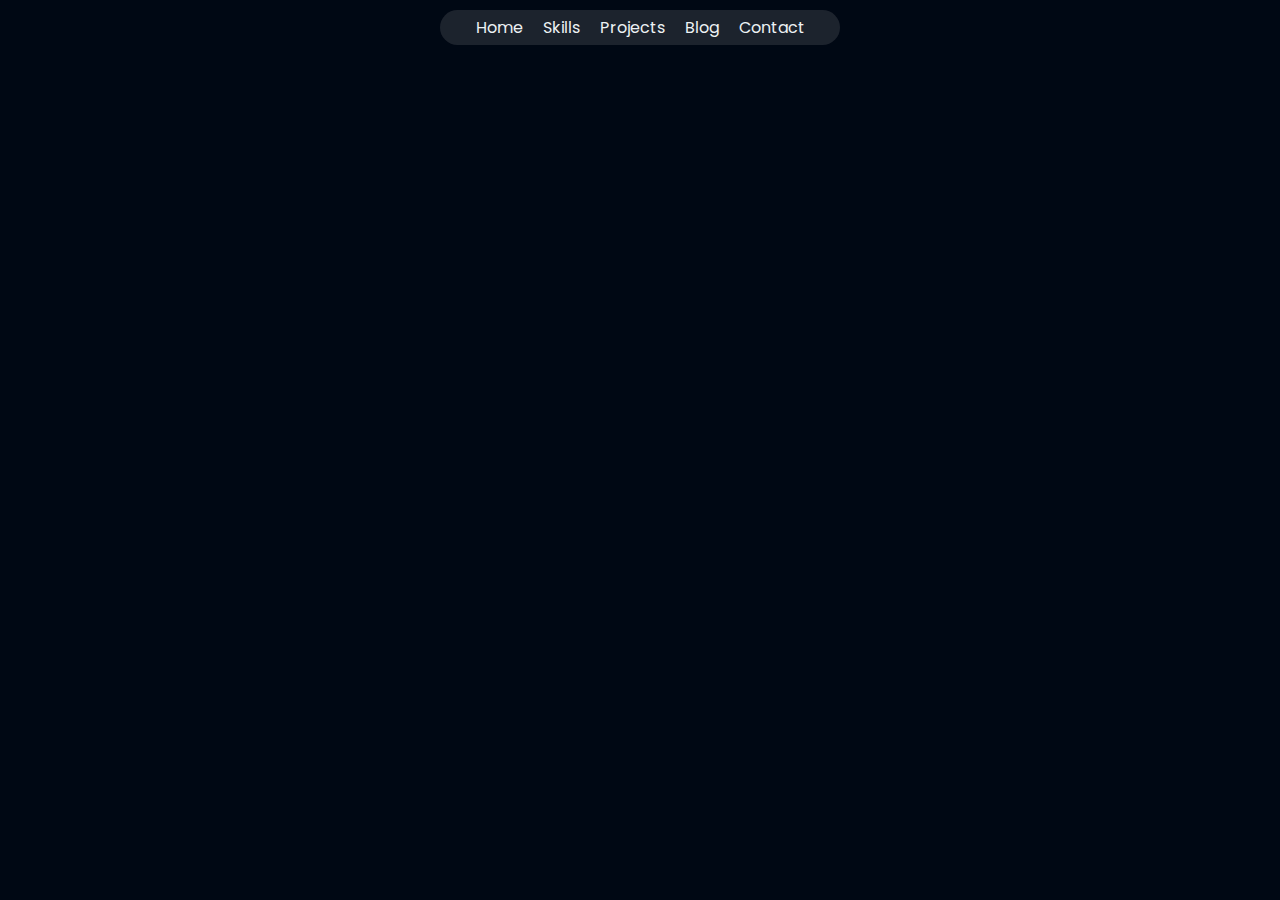
==== index.html @ 3aab83f9 "first commit" ====
<!DOCTYPE html>
<html lang="en">
  <head>
    <meta charset="UTF-8" />
    <meta name="viewport" content="width=device-width, initial-scale=1.0" />
    <title>PORTFOLIO</title>
    <link rel="stylesheet" href="/CSS/style.css" />
    <link rel="preconnect" href="https://fonts.googleapis.com" />
    <link rel="preconnect" href="https://fonts.gstatic.com" crossorigin />
    <link
      href="https://fonts.googleapis.com/css2?family=Poppins&display=swap"
      rel="stylesheet"
    />
    
  </head>
  <body>
    <div class="container">
      <header>
        <nav>
          <ul>
            <li>Home</li>
            <li>Skills</li>
            <li>Projects</li>
            <li>Blog</li>
            <li>Contact</li>
          </ul>
        </nav>
      </header>
      <main></main>
    </div>

    <script src="/JAVASCRIPTS/script.js"></script>
  </body>
</html>
---- CSS/style.css ----
*{
    --lapis-lazuli: #22577aff;
--verdigris: #38a3a5ff;
--emerald: #57cc99ff;
--light-green: #80ed99;
--tea-green: #c7f9ccff;
--space-cadet: #2b2d42ff;
--cool-gray: #8d99aeff;
--antiflash-white: #edf2f4;
--red-pantone: #ef233cff;
--fire-engine-red: #d90429ff;
--rich-black: #000814;
--oxford-blue: #001d3dff;
--yale-blue: #003566ff;
--mikado-yellow: #ffc300ff;
--gold: #ffd60aff;
--navback: rgba(255, 255, 255, 0.11);
background-color: var(--rich-black);
margin: 0px;
padding: 0px;
}
header{
    display: flex;
    margin-top: 10px;
    justify-content: center;
}
nav{
    display: flex;
    justify-content: center;
    background-color: var(--navback);
    border-radius: 40px;
    color: var(--antiflash-white);
    width: 400px;
    font-family: "Poppins";
    font-weight: 400;
    font-style: normal;

}
ul{
    display: flex;
    justify-content:space-around;
    
}

ul li{
    list-style: none;
    padding: 5px 10px;
    background-color:var(--navback);

}
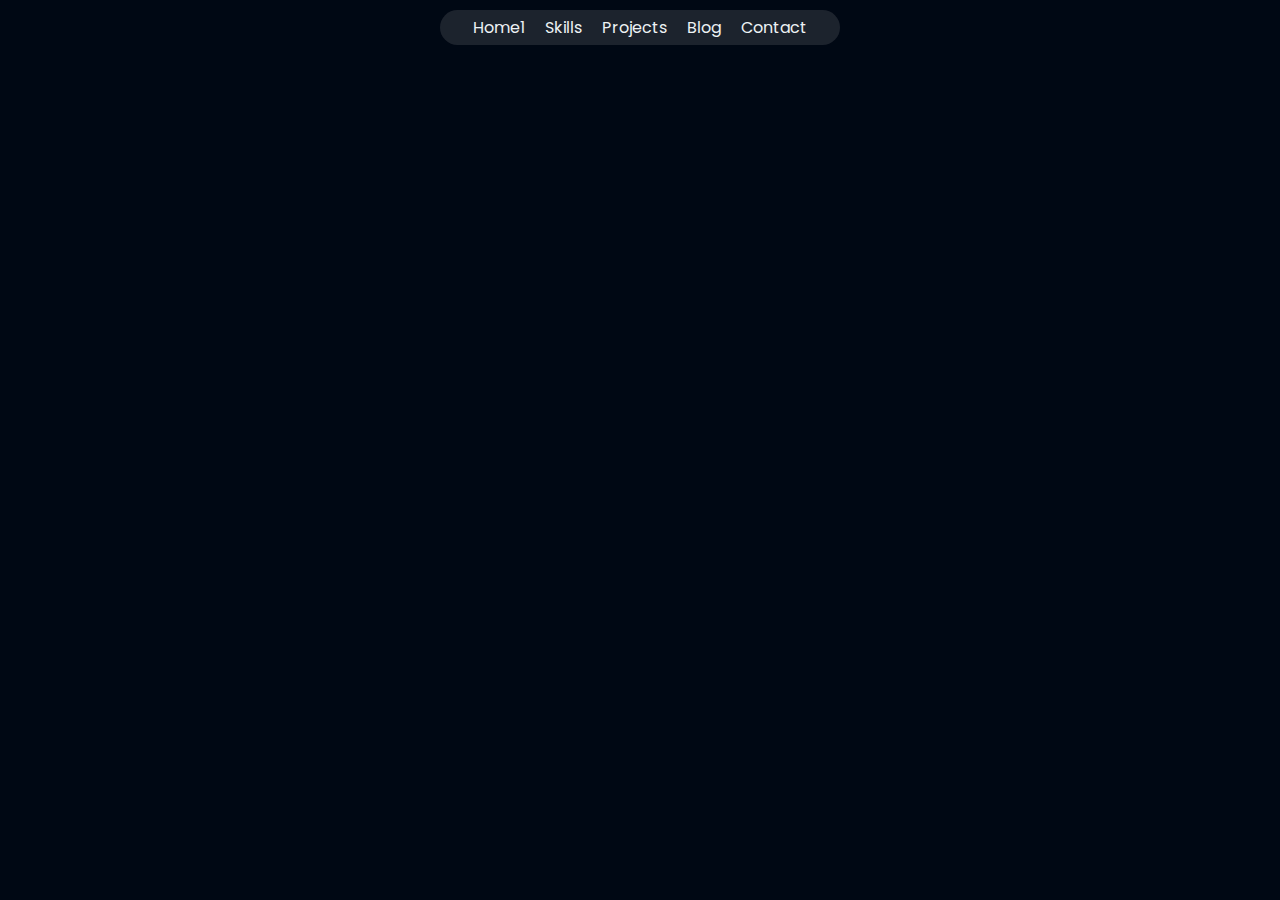
==== commit e6a2483c: "home1" ====
--- a/index.html
+++ b/index.html
@@ -18,7 +18,7 @@
       <header>
         <nav>
           <ul>
-            <li>Home</li>
+            <li>Home1</li>
             <li>Skills</li>
             <li>Projects</li>
             <li>Blog</li>
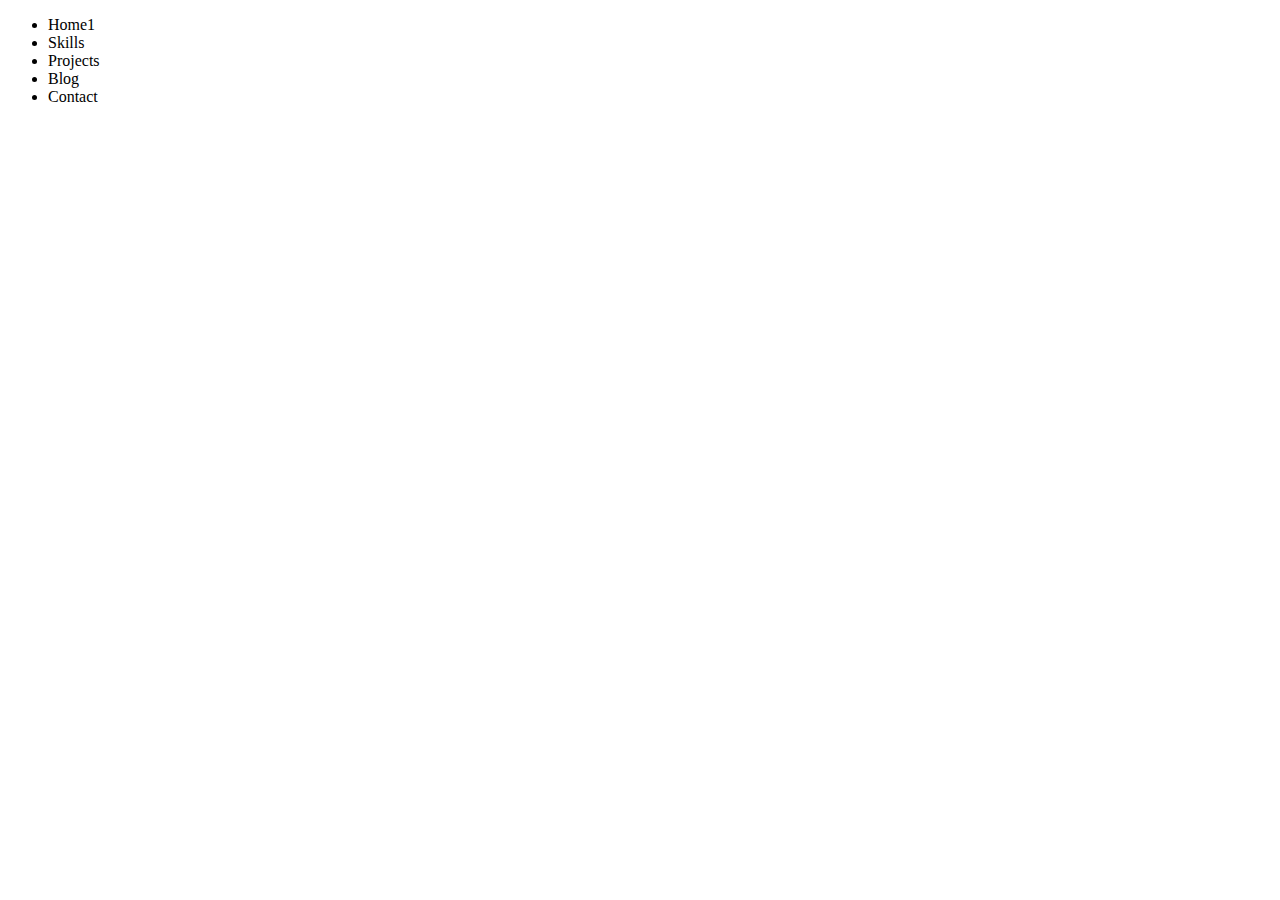
==== commit 7a9beaf7: "htt" ====
--- a/index.html
+++ b/index.html
@@ -4,7 +4,7 @@
     <meta charset="UTF-8" />
     <meta name="viewport" content="width=device-width, initial-scale=1.0" />
     <title>PORTFOLIO</title>
-    <link rel="stylesheet" href="/CSS/style.css" />
+    <link rel="stylesheet" href="https://github.com/David-2610/Portfolio-website/blob/8825b985e834cf6405d105d26becf6519af54d65/CSS/style.css" />
     <link rel="preconnect" href="https://fonts.googleapis.com" />
     <link rel="preconnect" href="https://fonts.gstatic.com" crossorigin />
     <link
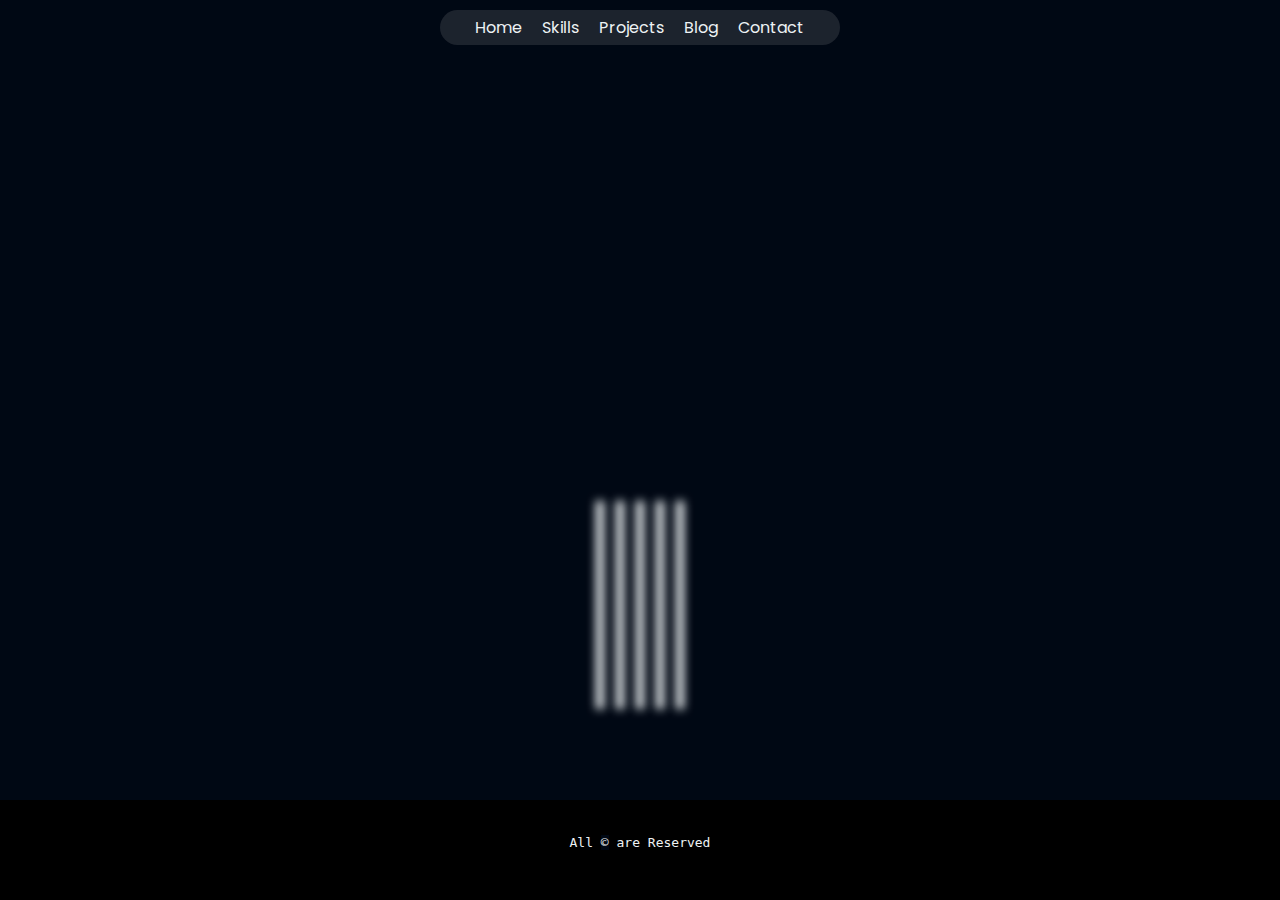
==== commit ff920b65: "mod" ====
--- a/index.html
+++ b/index.html
@@ -4,29 +4,47 @@
     <meta charset="UTF-8" />
     <meta name="viewport" content="width=device-width, initial-scale=1.0" />
     <title>PORTFOLIO</title>
-    <link rel="stylesheet" href="https://github.com/David-2610/Portfolio-website/blob/8825b985e834cf6405d105d26becf6519af54d65/CSS/style.css" />
+    <link rel="stylesheet" href="./CSS/style.css" />
     <link rel="preconnect" href="https://fonts.googleapis.com" />
     <link rel="preconnect" href="https://fonts.gstatic.com" crossorigin />
     <link
       href="https://fonts.googleapis.com/css2?family=Poppins&display=swap"
       rel="stylesheet"
     />
-    
   </head>
   <body>
     <div class="container">
       <header>
-        <nav>
-          <ul>
-            <li>Home1</li>
-            <li>Skills</li>
-            <li>Projects</li>
-            <li>Blog</li>
-            <li>Contact</li>
-          </ul>
-        </nav>
+        <img src="./ASSETS/LOGOS/LOGO 1lines.svg" alt="" id="navlogo" />
+        <div class="navbar">
+          <nav>
+            <ul>
+              <li>Home</li>
+              <li>Skills</li>
+              <li>Projects</li>
+              <li>Blog</li>
+              <li>Contact</li>
+            </ul>
+          </nav>
+        </div>
       </header>
-      <main></main>
+      <main>
+        <div class="mainlogo">
+          <img src="./ASSETS/LOGOS/LOGO 3Line.svg" alt="" id="linelogo" />
+        </div>
+        <div class="galary">
+          <img src="./ASSETS/ABSTRACTS/1.jpeg" alt="" class="PHOTOS" />
+          <img src="./ASSETS/ABSTRACTS/2.jpg" alt="" class="PHOTOS" />
+          <img src="./ASSETS/ABSTRACTS/3.jpg" alt="" class="PHOTOS" />
+          <img src="./ASSETS/ABSTRACTS/4.jpg" alt="" class="PHOTOS" />
+          <img src="./ASSETS/ABSTRACTS/5.jpg" alt="" class="PHOTOS" />
+        </div>
+      </main>
+      <footer>
+        <pre style="background-color: transparent;" >All <span>&#169;</span> are Reserved
+    </pre
+        >
+      </footer>
     </div>
 
     <script src="/JAVASCRIPTS/script.js"></script>
--- a/CSS/style.css
+++ b/CSS/style.css
@@ -0,0 +1,111 @@
+*{
+    --lapis-lazuli: #22577aff;
+--verdigris: #38a3a5ff;
+--emerald: #57cc99ff;
+--light-green: #80ed99;
+--tea-green: #c7f9ccff;
+--space-cadet: #2b2d42ff;
+--cool-gray: #8d99aeff;
+--antiflash-white: #edf2f4;
+--red-pantone: #ef233cff;
+--fire-engine-red: #d90429ff;
+--rich-black: #000814;
+--oxford-blue: #001d3dff;
+--yale-blue: #003566ff;
+--mikado-yellow: #ffc300ff;
+--gold: #ffd60aff;
+--navback: rgba(255, 255, 255, 0.11);
+background-color: var(--rich-black);
+margin: 0px;
+padding: 0px;
+}
+
+@media only screen and (max-width:700px){
+
+    #navlogo{
+        display: none;
+    }
+
+}
+
+
+header{
+    display: grid;
+    margin-top: 10px;
+grid-template-columns:1fr 1fr 1fr;
+}
+div .navbar{
+    grid-column: 2;
+    display: flex;
+    justify-content: center;
+}
+nav{
+    display: flex;
+    justify-content: center;
+    background-color: var(--navback);
+    border-radius: 40px;
+    color: var(--antiflash-white);
+    width: 400px;
+    font-family: "Poppins";
+    font-weight: 400;
+    font-style: normal;
+    height: 35px;
+}
+ul{
+    display: flex;
+    justify-content:space-around;
+}
+
+ul li{
+    list-style: none;
+    padding: 5px 10px;
+    background-color:var(--navback);
+
+}
+
+#navlogo{
+    height: 30px;
+    grid-column: 1;
+    background: none;
+filter: invert() ;
+}
+
+
+
+.mainlogo{
+    display: flex;
+    justify-content: center;
+}
+#linelogo{
+    background: none;
+    height: 450px;
+    filter: invert() ;
+}
+.galary{
+display: flex;
+flex-wrap: wrap;
+justify-content: center;
+
+}
+.PHOTOS{
+    
+    box-shadow:0px 0px 10px 4px var(--antiflash-white) ;
+    height: 200px;
+    margin:10px ;
+
+}
+
+footer{
+    width: 100vw;
+    height: 100px;
+    display: flex;
+    justify-content: center;
+align-items: center;
+    color: var(--antiflash-white);
+    font-family: "Poppins";
+    font-weight: 400;
+    font-style: normal;
+    background-color:black;
+    position:absolute;
+    bottom: 0px;
+}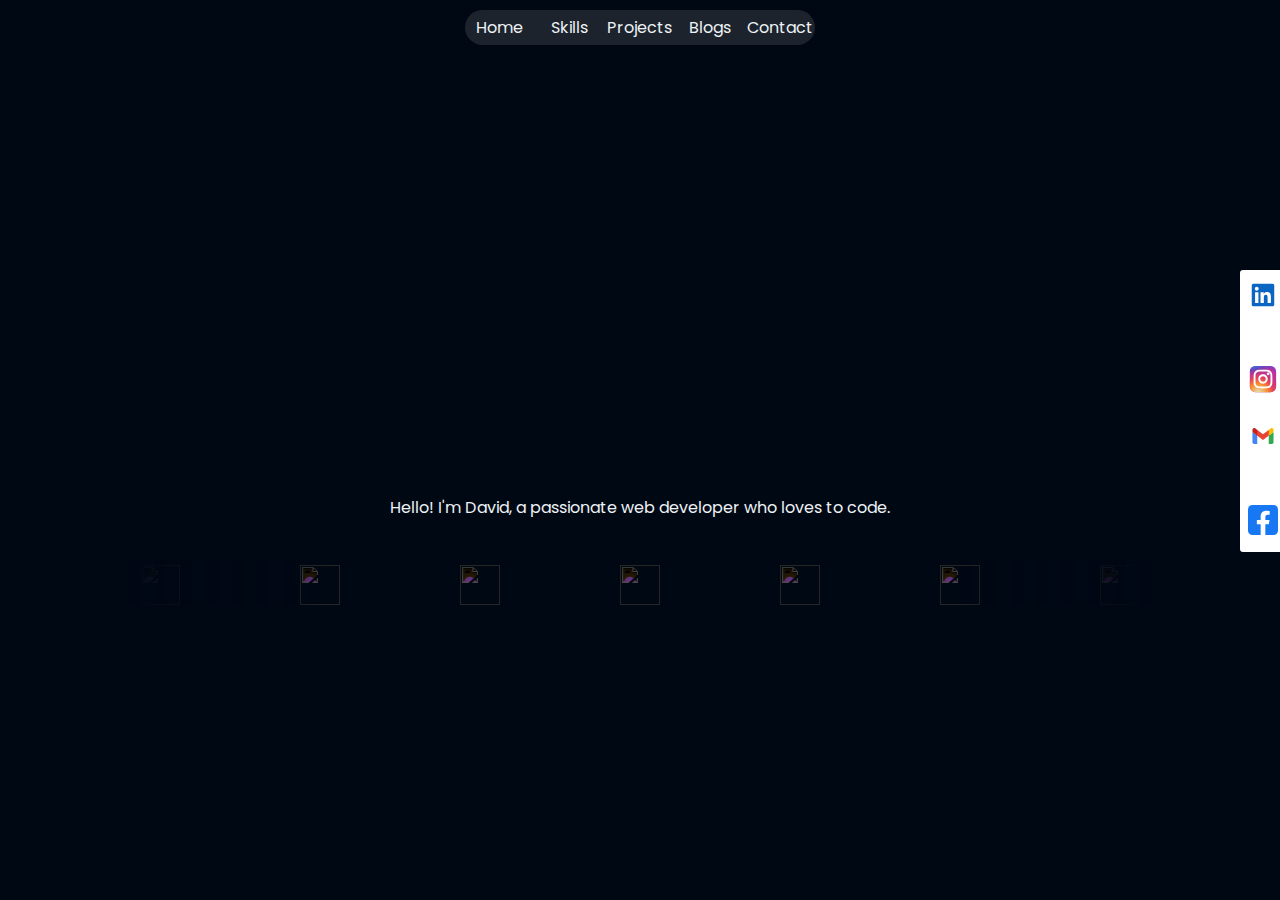
==== commit afdc57d5: "save" ====
--- a/index.html
+++ b/index.html
@@ -16,37 +16,99 @@
     <div class="container">
       <header>
         <img src="./ASSETS/LOGOS/LOGO 1lines.svg" alt="" id="navlogo" />
-        <div class="navbar">
-          <nav>
-            <ul>
-              <li>Home</li>
-              <li>Skills</li>
-              <li>Projects</li>
-              <li>Blog</li>
-              <li>Contact</li>
-            </ul>
-          </nav>
-        </div>
+        <nav>
+          <div class="navbutton">
+            <a href="index.html" class="navlink" id="nav1">Home</a>
+          </div>
+          <div class="navbutton">
+            <a href="./Pages/Skills.html" class="navlink" id="nav2">Skills</a>
+          </div>
+          <div class="navbutton">
+            <a href="./Pages/Project.html" class="navlink" id="nav3"
+              >Projects</a
+            >
+          </div>
+          <div class="navbutton">
+            <a href="./Pages/Blogs.html" class="navlink" id="nav4">Blogs</a>
+          </div>
+          <div class="navbutton">
+            <a href="./Pages/Contact.html" class="navlink" id="nav5">Contact</a>
+          </div>
+        </nav>
       </header>
       <main>
         <div class="mainlogo">
           <img src="./ASSETS/LOGOS/LOGO 3Line.svg" alt="" id="linelogo" />
+          <p>Hello! I'm David, a passionate web developer who loves to code.</p>
         </div>
-        <div class="galary">
-          <img src="./ASSETS/ABSTRACTS/1.jpeg" alt="" class="PHOTOS" />
-          <img src="./ASSETS/ABSTRACTS/2.jpg" alt="" class="PHOTOS" />
-          <img src="./ASSETS/ABSTRACTS/3.jpg" alt="" class="PHOTOS" />
-          <img src="./ASSETS/ABSTRACTS/4.jpg" alt="" class="PHOTOS" />
-          <img src="./ASSETS/ABSTRACTS/5.jpg" alt="" class="PHOTOS" />
+        <div class="codes">
+          <div class="contain">
+            <img src="./ASSETS/ABSTRACTS/vscode.svg" class="logos" alt="" />
+            <img src="./ASSETS/ABSTRACTS/github.svg" class="logos" alt="" />
+            <img src="./ASSETS/ABSTRACTS/css3=.svg" class="logos" alt="" />
+            <img src="./ASSETS/ABSTRACTS/html5.svg" class="logos" alt="" />
+            <img src="./ASSETS/ABSTRACTS/javascript.svg" class="logos" alt="" />
+            <img src="./ASSETS/ABSTRACTS/leetcode.svg" class="logos" alt="" />
+            <img
+              src="./ASSETS/ABSTRACTS/tailwindcss.svg"
+              class="logos"
+              alt=""
+            />
+            <img src="./ASSETS/ABSTRACTS/mongodb.svg" class="logos" alt="" />
+            <img src="./ASSETS/ABSTRACTS/nodejs.svg" class="logos" alt="" />
+          </div>
+        </div>
+        <div class="Sociallinks">
+          <a
+            href="https://www.linkedin.com/in/david-tembhare-74960b29a/"
+            target="”_blank”"
+            class="solinks"
+            ><img src="./ASSETS/ABSTRACTS/linkdin.svg" alt="" class="socialogo"
+          /></a>
+          <a
+            href="https://github.com/David-2610"
+            target="”_blank”"
+            class="solinks"
+            ><img src="./ASSETS/ABSTRACTS/github.svg" alt="" class="socialogo"
+          /></a>
+          <a
+            href="https://www.instagram.com/txt_david.26/"
+            target="”_blank”"
+            class="solinks"
+            ><img
+              src="./ASSETS/ABSTRACTS/instagram.svg"
+              alt=""
+              class="socialogo"
+          /></a>
+          <a
+            href="https://www.linkedin.com/in/david-tembhare-74960b29a/"
+            target="”_blank”"
+            class="solinks"
+            ><img src="./ASSETS/ABSTRACTS/gmail.svg" alt="" class="socialogo"
+          /></a>
+          <a
+            href="https://leetcode.com/u/David-2610/"
+            target="”_blank”"
+            class="solinks"
+            ><img
+              src="./ASSETS/ABSTRACTS/leetcode.svg"
+              alt=""
+              class="socialogo"
+          /></a>
+          <a
+            href="https://www.facebook.com/profile.php?id=100070494301144"
+            target="”_blank”"
+            class="solinks"
+            ><img
+              src="./ASSETS/ABSTRACTS/facebook.svg"
+              alt=""
+              class="socialogo"
+          /></a>
         </div>
       </main>
-      <footer>
-        <pre style="background-color: transparent;" >All <span>&#169;</span> are Reserved
-    </pre
-        >
-      </footer>
     </div>
 
     <script src="/JAVASCRIPTS/script.js"></script>
   </body>
 </html>
+<!-- With a strong background in front-end and back-end development, I create dynamic and responsive websites that provide seamless user experiences. Welcome to my portfolio! -->
--- a/CSS/style.css
+++ b/CSS/style.css
@@ -1,111 +1,167 @@
-*{
-    --lapis-lazuli: #22577aff;
---verdigris: #38a3a5ff;
---emerald: #57cc99ff;
---light-green: #80ed99;
---tea-green: #c7f9ccff;
---space-cadet: #2b2d42ff;
---cool-gray: #8d99aeff;
---antiflash-white: #edf2f4;
---red-pantone: #ef233cff;
---fire-engine-red: #d90429ff;
---rich-black: #000814;
---oxford-blue: #001d3dff;
---yale-blue: #003566ff;
---mikado-yellow: #ffc300ff;
---gold: #ffd60aff;
---navback: rgba(255, 255, 255, 0.11);
-background-color: var(--rich-black);
-margin: 0px;
-padding: 0px;
+/* -------------------------------------ALL WEBSITE-------------------------------------- */
+* {
+  --lapis-lazuli: #22577aff;
+  --verdigris: #38a3a5ff;
+  --emerald: #57cc99ff;
+  --light-green: #80ed99;
+  --tea-green: #c7f9ccff;
+  --space-cadet: #2b2d42ff;
+  --cool-gray: #8d99aeff;
+  --antiflash-white: #edf2f4;
+  --red-pantone: #ef233cff;
+  --fire-engine-red: #d90429ff;
+  --rich-black: #000814;
+  --oxford-blue: #001d3dff;
+  --yale-blue: #003566ff;
+  --mikado-yellow: #ffc300ff;
+  --gold: #ffd60aff;
+  --navback: rgba(255, 255, 255, 0.11);
+  background-color: var(--rich-black);
+  margin: 0px;
+  padding: 0px;
+  font-family: "Poppins",sans-serif,s ;
+  font-weight: 400;
+  font-style: normal;
 }
 
-@media only screen and (max-width:700px){
-
-    #navlogo{
-        display: none;
-    }
-
+@media only screen and (max-width: 700px) {
+  #navlogo {
+    display: none;
+  }
+}
+p {
+  color: var(--antiflash-white);
+  margin: auto;
+  width: 80vw;
+  text-align: center;
+}
+/* ---------------------------------------------------------------------------------------- */
+/*--------------------------------- NAVIGATION BAR----------------------------------------- */
+header {
+  display: grid;
+  margin-top: 10px;
+  grid-template-columns: 1fr 1fr 1fr;
+}
+#navlogo {
+  height: 30px;
+  grid-column: 1;
+  background: none;
+  filter: invert() drop-shadow(0px 0px 3px rgb(255, 255, 255));
 }
 
-
-header{
-    display: grid;
-    margin-top: 10px;
-grid-template-columns:1fr 1fr 1fr;
+nav {
+  margin: auto;
+  width: 350px;
+  height: 35px;
+  background-color: var(--navback);
+  border-radius: 40px;
+  color: var(--antiflash-white);
+  grid-column: 2;
+  display: flex;
+  justify-content: center;
+  align-items: center;
 }
-div .navbar{
-    grid-column: 2;
-    display: flex;
-    justify-content: center;
+div .navbutton {
+  width: 70px;
+  background: none;
+  display: flex;
+  justify-content: center;
+  align-items: center;
+  border-radius: 40px;
 }
-nav{
-    display: flex;
-    justify-content: center;
-    background-color: var(--navback);
-    border-radius: 40px;
-    color: var(--antiflash-white);
-    width: 400px;
-    font-family: "Poppins";
-    font-weight: 400;
-    font-style: normal;
-    height: 35px;
-}
-ul{
-    display: flex;
-    justify-content:space-around;
+div .navbutton:hover {
+  width: 70px;
+  background-color: var(--navback);
+  font-size: 101%;
+  display: flex;
+  justify-content: center;
+  align-items: center;
+  border-radius: 40px;
+  filter: drop-shadow(0px 0px 1px rgb(255, 255, 255));
 }
 
-ul li{
-    list-style: none;
-    padding: 5px 10px;
-    background-color:var(--navback);
+.navlink {
+  padding: 5px;
+  text-decoration: none;
+  background: none;
+  color: var(--antiflash-white);
+}
+/* ---------------------------------------------------------------------------------------- */
+/* --------------------------------------MAIN LOGO------------------------------------------ */
 
+.mainlogo {
+  display: flex;
+  justify-content: center;
+  flex-direction: column;
 }
+#linelogo {
+  background: transparent;
+  height: 450px;
+  filter: invert() drop-shadow(0px 0px 5px rgb(255, 255, 255));
+}
+/* ---------------------------------------------------------------------------------------- */
+/* ----------------------------------------LOGO SLIDER------------------------------------- */
 
-#navlogo{
-    height: 30px;
-    grid-column: 1;
-    background: none;
-filter: invert() ;
+.codes {
+  margin: 40px auto;
+  display: flex;
+  justify-content: center;
+  width: 80vw;
+  mask-image: linear-gradient(
+    to right,
+    rgba(0, 0, 0, 0),
+    rgb(0, 0, 0, 1) 20%,
+    rgb(0, 0, 0, 1) 80%,
+    rgba(0, 0, 0, 0)
+  );
+  position: relative;
+  height: 45px;
+  overflow: hidden;
 }
-
-
-
-.mainlogo{
-    display: flex;
-    justify-content: center;
+.contain {
+  margin: 5px auto;
+  display: flex;
+  justify-content: center;
+  width: 90vw;
+  position: absolute;
+  animation: logomove 10s linear 1s infinite;
+  animation-direction: alternate;
 }
-#linelogo{
-    background: none;
-    height: 450px;
-    filter: invert() ;
+.logos {
+  background: transparent;
+  filter:invert() brightness(0.6);
+  margin: 0px 60px;
+  height: 40px;
+  width: 40px;
 }
-.galary{
-display: flex;
-flex-wrap: wrap;
-justify-content: center;
-
+@keyframes logomove {
+  from {
+    left: -50%;
+  }
+  to {
+    left: 50%;
+  }
 }
-.PHOTOS{
-    
-    box-shadow:0px 0px 10px 4px var(--antiflash-white) ;
-    height: 200px;
-    margin:10px ;
-
+/* ---------------------------------------------------------------------------------------- */
+/* ----------------------------------------------SOCIAL MEDIA------------------------------------------ */
+div.Sociallinks{
+  width: 45px;
+  border-radius: 3px;
+  background-color: white;
+  display: flex;
+  flex-direction:column ;
+  justify-content: center;
+  align-items: center;
+  position: fixed;
+  top: 30%;
+  right:-5px;
 }
-
-footer{
-    width: 100vw;
-    height: 100px;
-    display: flex;
-    justify-content: center;
-align-items: center;
-    color: var(--antiflash-white);
-    font-family: "Poppins";
-    font-weight: 400;
-    font-style: normal;
-    background-color:black;
-    position:absolute;
-    bottom: 0px;
-}+.socialogo{
+  background:transparent;
+  height:30px;
+  margin: 10px;
+}
+.solinks{
+  background: none;
+}
+/* ---------------------------------------------------------------------------------------- */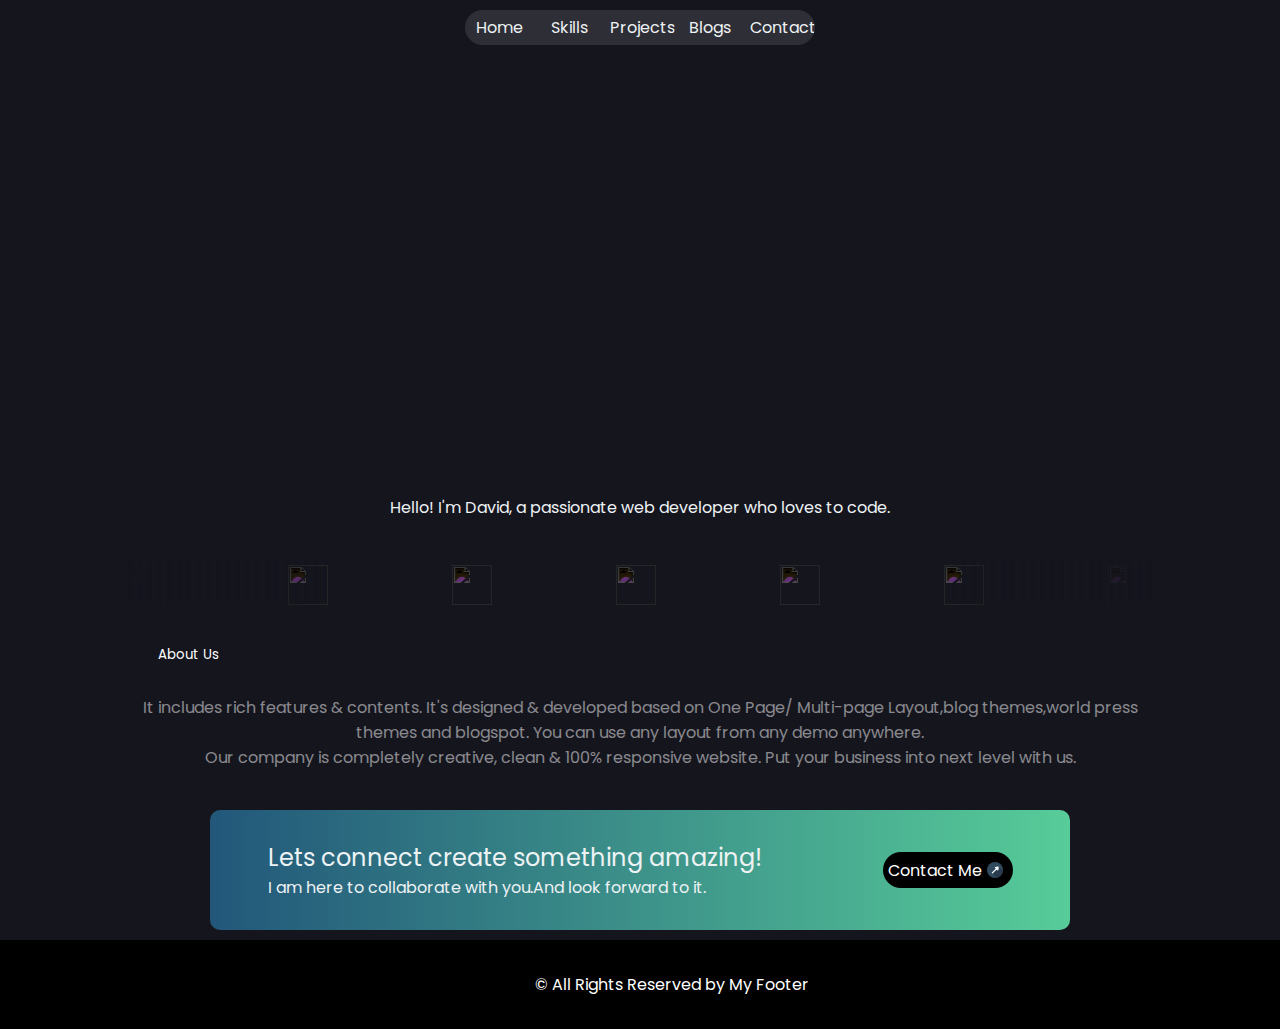
==== commit 50f6a8cb: "yes" ====
--- a/index.html
+++ b/index.html
@@ -14,6 +14,7 @@
   </head>
   <body>
     <div class="container">
+      <!-- --------------------------------navbar--------------------------------------------------- -->
       <header>
         <img src="./ASSETS/LOGOS/LOGO 1lines.svg" alt="" id="navlogo" />
         <nav>
@@ -35,12 +36,18 @@
             <a href="./Pages/Contact.html" class="navlink" id="nav5">Contact</a>
           </div>
         </nav>
+        <!-- ----------------------------------------------------------------------------------------- -->
       </header>
       <main>
+        <!-- --------------------------------------main logo--------------------------------------------------- -->
+
         <div class="mainlogo">
           <img src="./ASSETS/LOGOS/LOGO 3Line.svg" alt="" id="linelogo" />
           <p>Hello! I'm David, a passionate web developer who loves to code.</p>
         </div>
+        <!-- ----------------------------------------------------------------------------------------- -->
+        <!-- ----------------------------------------------LOGO SLIDER------------------------------------------- -->
+
         <div class="codes">
           <div class="contain">
             <img src="./ASSETS/ABSTRACTS/vscode.svg" class="logos" alt="" />
@@ -49,63 +56,56 @@
             <img src="./ASSETS/ABSTRACTS/html5.svg" class="logos" alt="" />
             <img src="./ASSETS/ABSTRACTS/javascript.svg" class="logos" alt="" />
             <img src="./ASSETS/ABSTRACTS/leetcode.svg" class="logos" alt="" />
-            <img
-              src="./ASSETS/ABSTRACTS/tailwindcss.svg"
-              class="logos"
-              alt=""
-            />
+            <img src="./ASSETS/ABSTRACTS/tailwindcss.svg" class="logos" />
             <img src="./ASSETS/ABSTRACTS/mongodb.svg" class="logos" alt="" />
             <img src="./ASSETS/ABSTRACTS/nodejs.svg" class="logos" alt="" />
           </div>
         </div>
-        <div class="Sociallinks">
-          <a
-            href="https://www.linkedin.com/in/david-tembhare-74960b29a/"
-            target="”_blank”"
-            class="solinks"
-            ><img src="./ASSETS/ABSTRACTS/linkdin.svg" alt="" class="socialogo"
-          /></a>
-          <a
-            href="https://github.com/David-2610"
-            target="”_blank”"
-            class="solinks"
-            ><img src="./ASSETS/ABSTRACTS/github.svg" alt="" class="socialogo"
-          /></a>
-          <a
-            href="https://www.instagram.com/txt_david.26/"
-            target="”_blank”"
-            class="solinks"
-            ><img
-              src="./ASSETS/ABSTRACTS/instagram.svg"
-              alt=""
-              class="socialogo"
-          /></a>
-          <a
-            href="https://www.linkedin.com/in/david-tembhare-74960b29a/"
-            target="”_blank”"
-            class="solinks"
-            ><img src="./ASSETS/ABSTRACTS/gmail.svg" alt="" class="socialogo"
-          /></a>
-          <a
-            href="https://leetcode.com/u/David-2610/"
-            target="”_blank”"
-            class="solinks"
-            ><img
-              src="./ASSETS/ABSTRACTS/leetcode.svg"
-              alt=""
-              class="socialogo"
-          /></a>
-          <a
-            href="https://www.facebook.com/profile.php?id=100070494301144"
-            target="”_blank”"
-            class="solinks"
-            ><img
-              src="./ASSETS/ABSTRACTS/facebook.svg"
-              alt=""
-              class="socialogo"
-          /></a>
+        <!-- ----------------------------------------------------------------------------------------- -->
+        <!-- -------------------------------------------------SOCIAL LINKS---------------------------------------- -->
+
+        <!-- ----------------------------------------------------------------------------------------- -->
+        <!-- -------------------------------------------ABOUT US---------------------------------------------- -->
+        <div class="about">
+          <h5>About Us</h5>
+          <p class="center">
+            It includes rich features & contents. It's designed & developed
+            based on One Page/ Multi-page Layout,blog themes,world press themes
+            and blogspot. You can use any layout from any demo anywhere.
+          </p>
+          <p class="center">
+            Our company is completely creative, clean & 100% responsive website.
+            Put your business into next level with us.
+          </p>
         </div>
+        <!-- ----------------------------------------------------------------------------------------- -->
       </main>
+      <footer>
+        <!-- ----------------------------------------------CONTACT ME------------------------------------------- -->
+
+        <div class="contactme">
+          <div class="context">
+            <div class="h2">Lets connect create something amazing!</div>
+            <div class="p">
+              I am here to collaborate with you.And look forward to it.
+            </div>
+          </div>
+          <a href="./Pages/Contact.html" class="conbut links">
+            <div class="center links">
+              Contact Me
+              <img
+                src="./ASSETS/ABSTRACTS/diagonalarrow.svg"
+                alt=""
+                id="arrow"
+              /></div
+          ></a>
+        </div>
+      </footer>
+      <div class="Rights center">
+        <div class="p">
+          © All Rights Reserved by <a href="#" class="links">My Footer</a>
+        </div>
+      </div>
     </div>
 
     <script src="/JAVASCRIPTS/script.js"></script>
--- a/CSS/style.css
+++ b/CSS/style.css
@@ -10,7 +10,7 @@
   --antiflash-white: #edf2f4;
   --red-pantone: #ef233cff;
   --fire-engine-red: #d90429ff;
-  --rich-black: #000814;
+  --rich-black: rgb(21,21,30);
   --oxford-blue: #001d3dff;
   --yale-blue: #003566ff;
   --mikado-yellow: #ffc300ff;
@@ -19,11 +19,44 @@
   background-color: var(--rich-black);
   margin: 0px;
   padding: 0px;
-  font-family: "Poppins",sans-serif,s ;
+  font-family: "Poppins", sans-serif, s;
   font-weight: 400;
   font-style: normal;
-}
-
+  /* ------------------------------------------------------------- */
+  overflow-x: hidden;
+  ::-webkit-scrollbar {
+    width: 10px;
+  }
+  ::-webkit-scrollbar-track {
+    box-shadow: inset 0 0 5px grey; 
+    border-radius: 10px;
+  }
+  ::-webkit-scrollbar-thumb {
+    background:var(--cool-gray); 
+    border-radius: 10px;
+  }
+  ::-webkit-scrollbar-thumb:hover {
+    background: var(--cool-gray); 
+  }
+  
+  /* ------------------------------------------------------------- */
+
+}
+.links{
+  color: rgb(255, 255, 255);
+  text-decoration: none;
+  background: none;
+}
+.links:visited{ 
+  color: rgb(255, 255, 255);
+  text-decoration: none;
+  background: none;
+}
+.center{
+  display: flex;
+  justify-content: center;
+  align-items: center;
+}
 @media only screen and (max-width: 700px) {
   #navlogo {
     display: none;
@@ -35,6 +68,9 @@
   width: 80vw;
   text-align: center;
 }
+
+
+
 /* ---------------------------------------------------------------------------------------- */
 /*--------------------------------- NAVIGATION BAR----------------------------------------- */
 header {
@@ -120,8 +156,6 @@
 }
 .contain {
   margin: 5px auto;
-  display: flex;
-  justify-content: center;
   width: 90vw;
   position: absolute;
   animation: logomove 10s linear 1s infinite;
@@ -129,7 +163,7 @@
 }
 .logos {
   background: transparent;
-  filter:invert() brightness(0.6);
+  filter: invert() brightness(0.6);
   margin: 0px 60px;
   height: 40px;
   width: 40px;
@@ -143,25 +177,76 @@
   }
 }
 /* ---------------------------------------------------------------------------------------- */
-/* ----------------------------------------------SOCIAL MEDIA------------------------------------------ */
-div.Sociallinks{
-  width: 45px;
-  border-radius: 3px;
-  background-color: white;
-  display: flex;
-  flex-direction:column ;
-  justify-content: center;
-  align-items: center;
-  position: fixed;
-  top: 30%;
-  right:-5px;
-}
-.socialogo{
-  background:transparent;
-  height:30px;
-  margin: 10px;
-}
-.solinks{
-  background: none;
-}
-/* ---------------------------------------------------------------------------------------- */+/* ----------------------------------------- CONTACT ME----------------------------------------------- */
+.contactme {
+  margin: 10px auto;
+  width: 800px;
+  display: flex;
+  background-image: linear-gradient(to left, var(--emerald),var(--lapis-lazuli));
+  padding: 30px;
+  border-radius: 10px;
+  align-items: center;
+  justify-content: space-around;
+}
+.context {
+  display: flex;
+  flex-direction: column;
+  color: var(--antiflash-white);
+  background: none;
+  width: 70%;
+}
+.conbut {
+  padding:5px;
+    width:fit-content;
+  border-radius: 2em;
+  background-color: #000000;
+  display: flex;
+
+  flex-direction: row;
+}
+.h2 {
+  font-size: 1.5em;
+  font-weight: 400;
+  background: transparent;
+}
+.p {
+  font-size: 1em;
+  font-weight: 400;
+  background: none;
+}
+#arrow {
+  margin: 5px ;
+    width: fit-content;
+  height: 1em;
+  background: none;
+}
+
+/* ------------------------------------ABOUT---------------------------------------------------- */
+.about {
+  margin: auto;
+  width:80vw;
+  margin-bottom: 30px;
+}
+.about > h5 {
+  margin-left: 30px;
+  color: #fff;
+}
+.about h4,
+.about h5 {
+  margin-bottom: 30px;
+}
+.about > p {
+  color: rgba(255, 255, 255, 0.5);
+}
+
+/* ---------------------------------------------------------------------------------------- */
+/* ----------------------------------RIGHTS------------------------------------------------------ */
+.Rights{
+  background-color: #000000;
+  color:white;
+  padding:2em;
+  width: 100vw;
+  position:relative;
+  bottom: 0%;
+}
+/* ---------------------------------------------------------------------------------------- */
